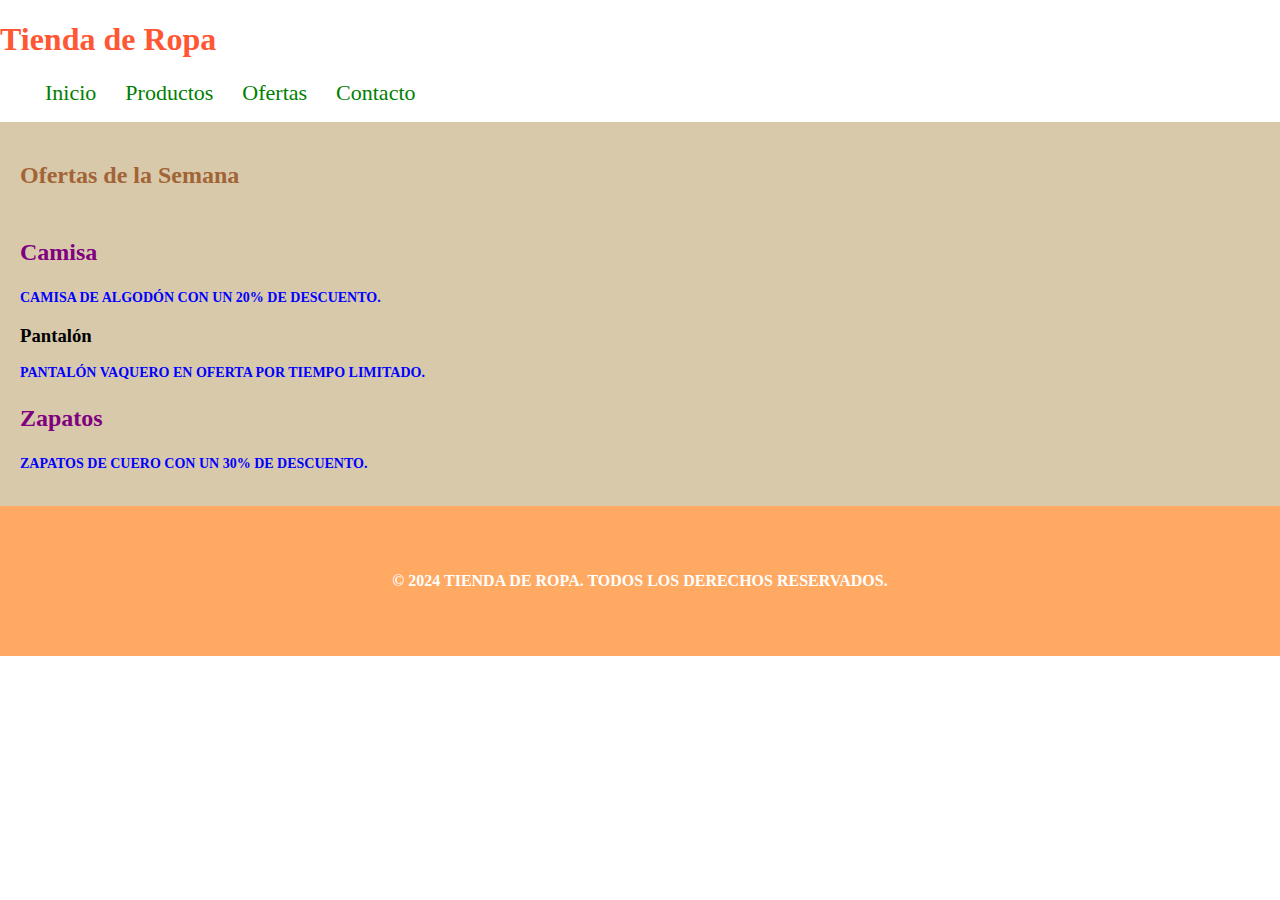
==== SEMANA 1/practica2.html @ 8cd2f9a4 "chore: Update CSS styles for the Tienda de Ropa website, Practica de Selectores" ====
<!DOCTYPE html>
<html lang="en">
<head>
    <meta charset="UTF-8">
    <meta name="viewport" content="width=device-width, initial-scale=1.0">
    <title>Practica de Selectores</title>
    <link rel="stylesheet" href="practica2.css">
</head>
<body>
    <header>
        <h1>Tienda de Ropa</h1>
        <nav>
            <ul>
                <li><a href="#">Inicio</a></li>
                <li><a href="#">Productos</a></li>
                <li><a href="#">Ofertas</a></li>
                <li><a href="#">Contacto</a></li>
            </ul>
        </nav>
    </header>
    
    <section class="ofertas">
        <h2>Ofertas de la Semana</h2>
        <div class="producto">
            <h3 class="nuevo">Camisa</h3>
            <p>Camisa de algodón con un 20% de descuento.</p>
        </div>
        <div class="producto">
            <h3>Pantalón</h3>
            <p>Pantalón vaquero en oferta por tiempo limitado.</p>
        </div>
        <div class="producto">
            <h3 class="nuevo">Zapatos</h3>
            <p #zapatos-de-cuero>Zapatos de cuero con un 30% de descuento.</p>
        </div>
    </section>
    
    <footer>
        <p>&copy; 2024 Tienda de Ropa. Todos los derechos reservados.</p>
    </footer>
</body>
</html>
---- SEMANA 1/practica2.css ----
body {
    margin: 0;
    padding: 0;
}

h1 {
    color: #FF5733;
}

h2 {
    color: #a26436;
}

.ofertas {
    background: #d8c9aa;
    padding: 20px;
}

.nuevo {
    color: purple;
    font-size: 24px;
    font-weight: bold;
}

#zapatos-de-cuero {
    font-size: 50px;
}

a[href="#"] {
    color: green;
    text-decoration: none;
    font-size: 22px;
    padding: 5px;
}

a:hover {
    color: red;
    font-size: 27px;
    padding: 0px;
}

p::first-line {
    font-weight: bold;
    text-transform: uppercase;
}

nav ul li {
    display: inline-block;
    margin-right: 15px;
}

h2+.producto {
    margin-top: 50px;
}

h3~p {
    font-size: 14px;
    color: blue;
}

footer {
    background: #ffa962;
    color: white;
    text-align: center;
    padding: 50px 0;
}
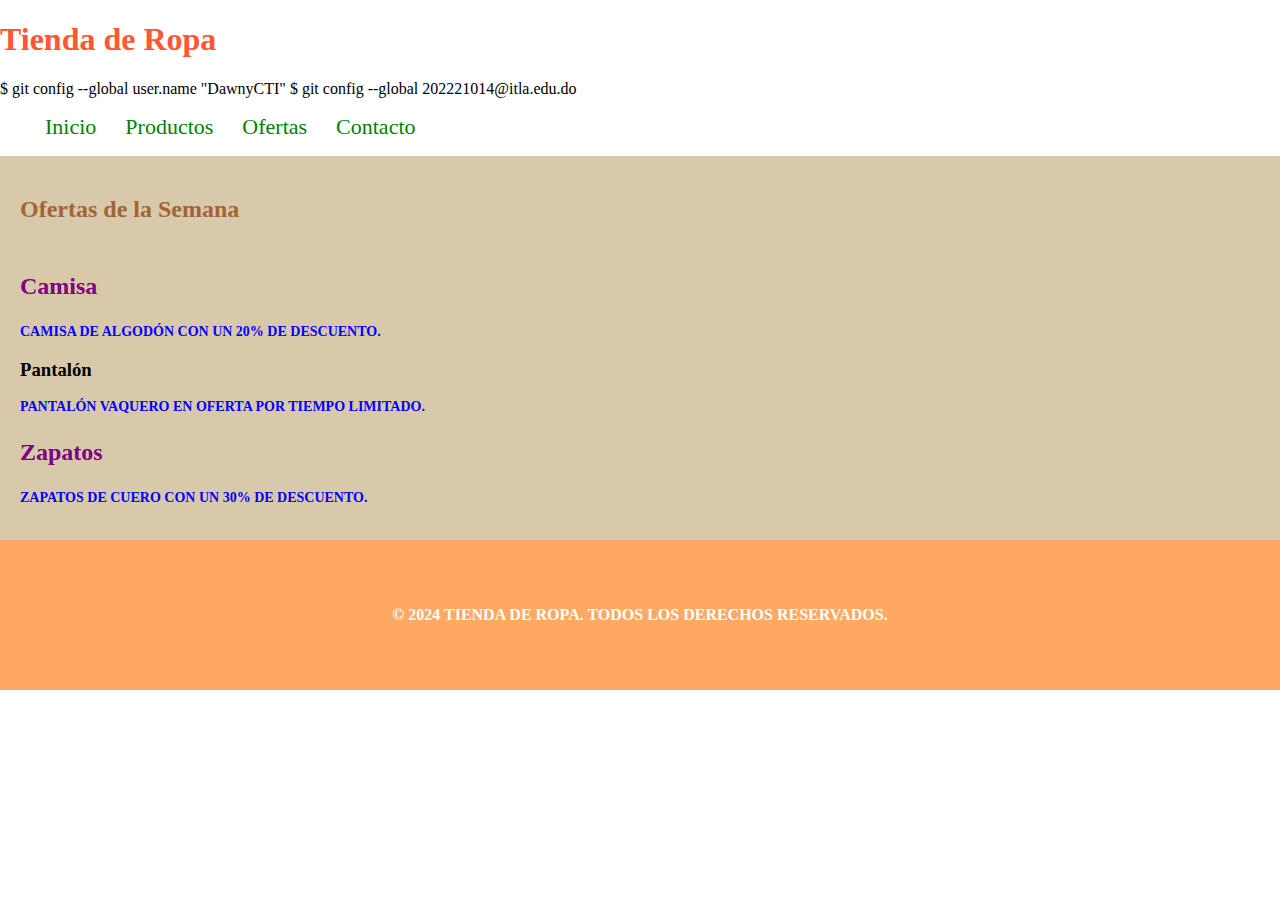
==== commit 79d0c9c6: "feat: Update Tienda de Ropa header in practica2.html" ====
--- a/SEMANA 1/practica2.html
+++ b/SEMANA 1/practica2.html
@@ -8,7 +8,8 @@
 </head>
 <body>
     <header>
-        <h1>Tienda de Ropa</h1>
+        <h1>Tienda de Ropa</h1>$ git config --global user.name "DawnyCTI"
+        $ git config --global 202221014@itla.edu.do
         <nav>
             <ul>
                 <li><a href="#">Inicio</a></li>
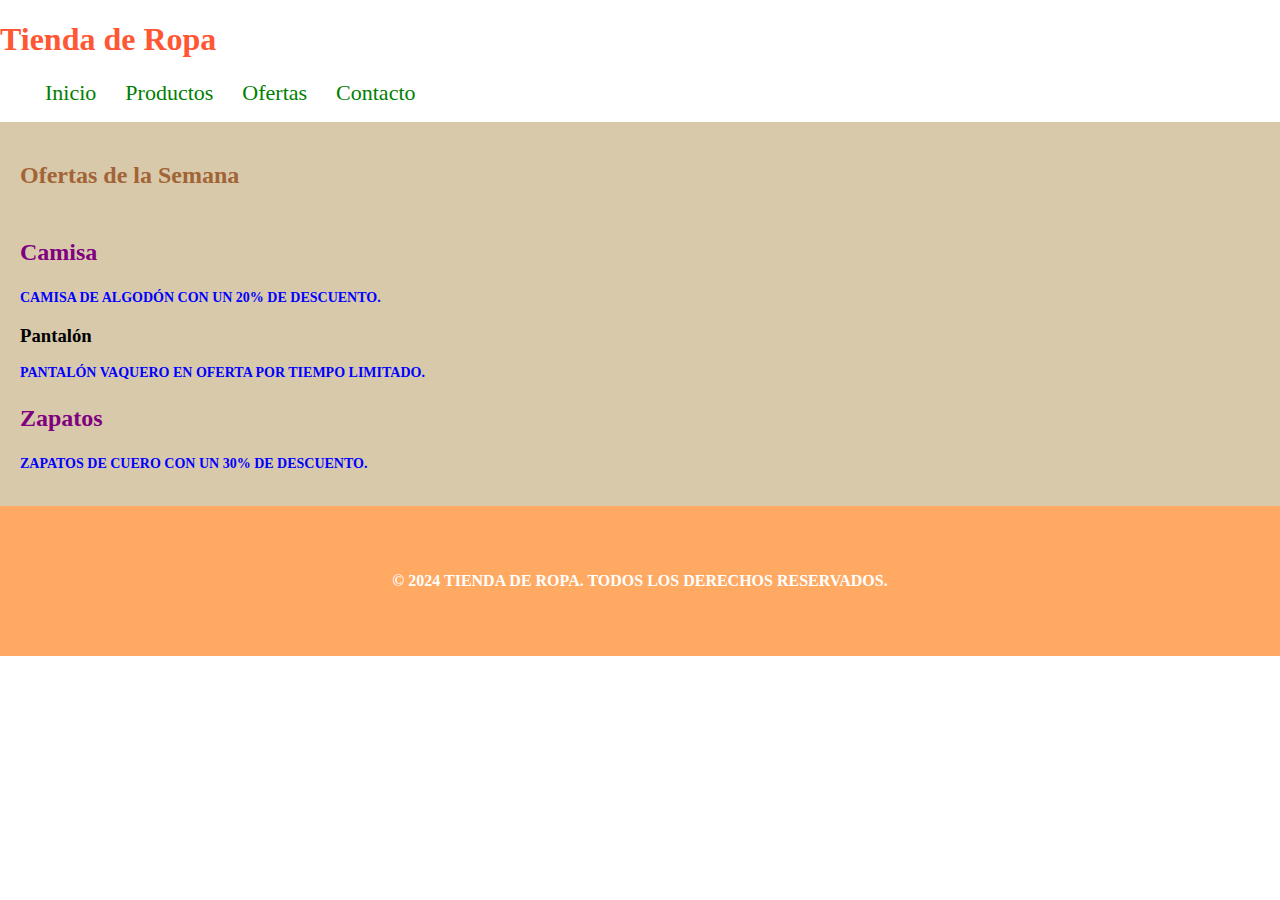
==== commit 381f26ff: "chore: Remove unnecessary code and fix header in practica2.html" ====
--- a/SEMANA 1/practica2.html
+++ b/SEMANA 1/practica2.html
@@ -8,8 +8,7 @@
 </head>
 <body>
     <header>
-        <h1>Tienda de Ropa</h1>$ git config --global user.name "DawnyCTI"
-        $ git config --global 202221014@itla.edu.do
+        <h1>Tienda de Ropa</h1>
         <nav>
             <ul>
                 <li><a href="#">Inicio</a></li>
